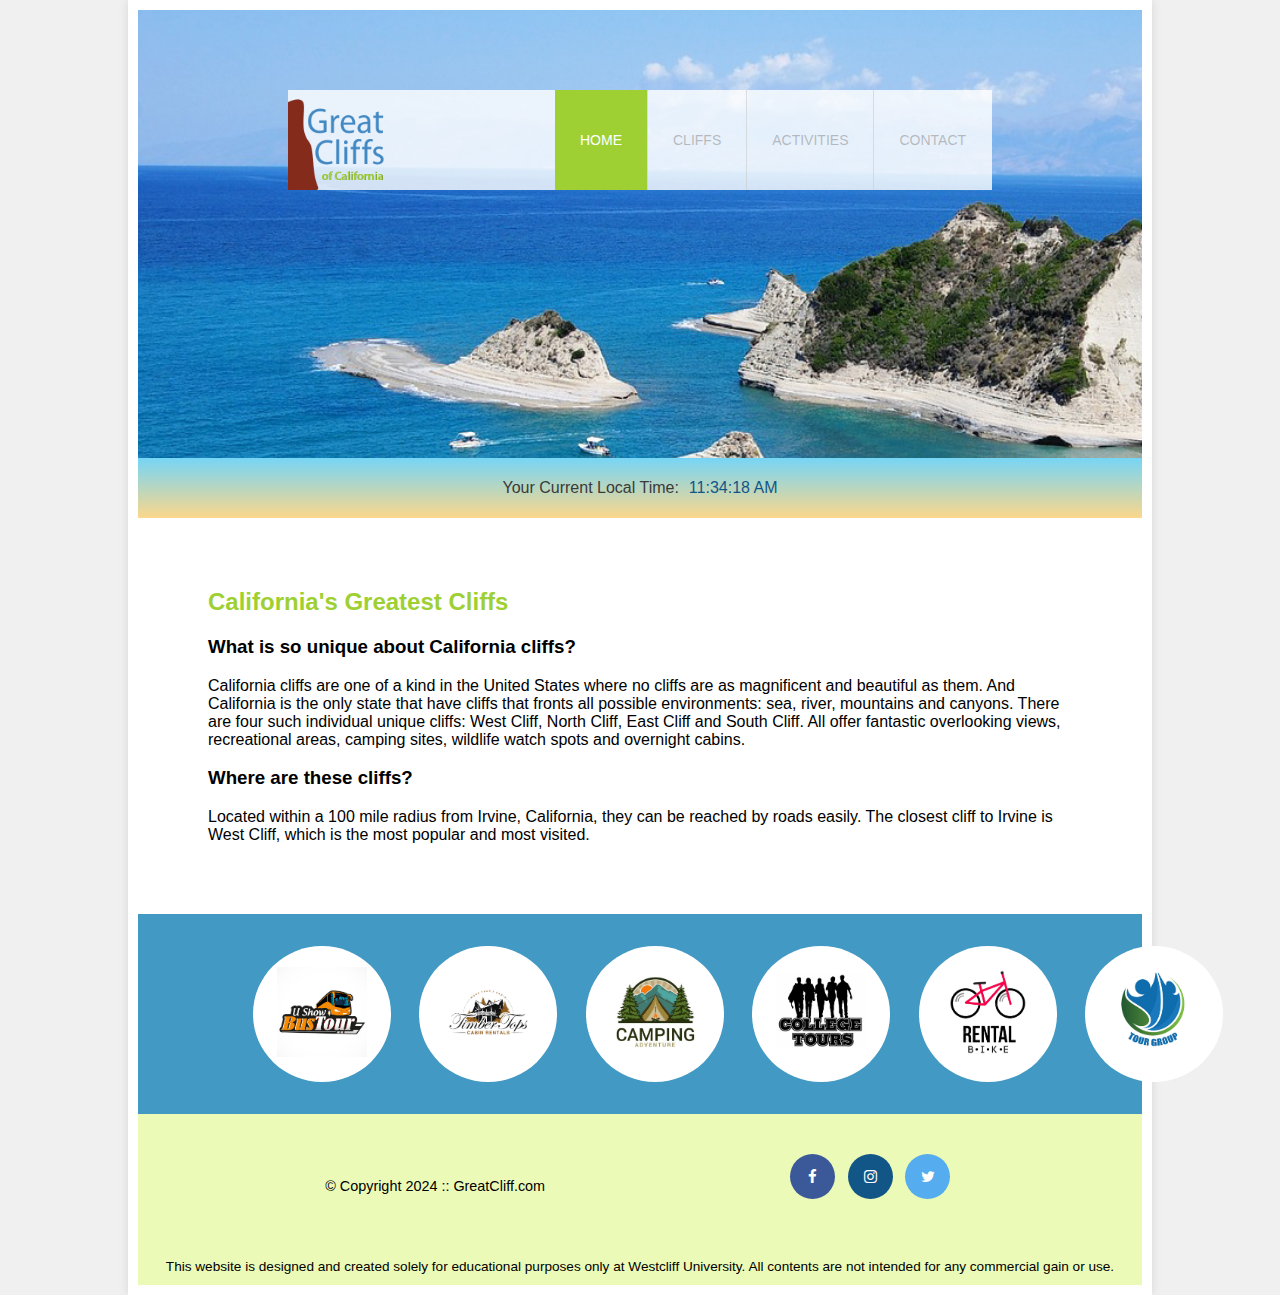
==== homework-module-1/index.html @ 41db1b04 "Created seperate repository for Greet Cliff as requested" ====
<!DOCTYPE html>
<html lang="en">
<head>
    <meta name="viewport" content="width=device-width, initial-scale=1.0">
    <title>Document</title>
    <meta charset="utf-8">
    <!-- Font Awesome -->
    <link rel="stylesheet" href="styles.css">
    <link rel="stylesheet" href="https://cdnjs.cloudflare.com/ajax/libs/font-awesome/4.7.0/css/font-awesome.min.css">
</head>
<body id="home"> 
    <div id="container">
        <header>
            <!-- <img src="images/cliff_ocean.jpg" alt="Ocean Viiew Cliff" width="1280" height="564"> -->
            <div class="main-header">
                <div class="logo">
                    <img src="images/logo.png" alt="Great Cliffs Logo" width="125">
                </div>
                <nav class="main-menu">
                    <ul>
                        <li class="active"><a href="index.html">Home</a></li>
                        <li><a href="cliffs.html">Cliffs</a></li>
                        <li><a href="activities.html">Activities</a></li>
                        <li><a href="contact.html">Contact</a></li>
                    </ul>
                </nav>
            </div>
        </header>
        <section id="timeofday">
            <span>Your Current Local Time:</span>
            <span id="clock"></span>
    </section>
        <main>
            <h2>California's Greatest Cliffs</h2>
            <h3>What is so unique about California cliffs?</h3>
            <p>California cliffs are one of a kind in the United States where no cliffs are as magnificent and beautiful as them. And California is the only state that have cliffs that fronts all possible environments: sea, river, mountains and canyons. There are four such individual unique cliffs: West Cliff, North Cliff, East Cliff and South Cliff. All offer fantastic overlooking views, recreational areas, camping sites, wildlife watch spots and overnight cabins.</p>
            <h3>Where are these cliffs?</h3>
            <p>Located within a 100 mile radius from Irvine, California, they can be reached by roads easily. The closest cliff to Irvine is West Cliff, which is the most popular and most visited.</p>
        </main>
              
        <section>
            <ul id="partners">
                <li class="partner">
                    <img src="images/partners/partner-bustour.png" alt="Partner Bus Tours">
                </li>
                <li class="partner">
                    <img src="images/partners/partner-cabinrental.png" alt="Partner Cabin Rental">
                </li>
                <li class="partner">
                    <img src="images/partners/partner-campingadv.png" alt="Partner Camping Adventure">
                </li>
                <li class="partner">
                    <img src="images/partners/partner-collegetours.png" alt="Partner College Tours">
                </li>
                <li class="partner">
                    <img src="images/partners/partner-rentalbike.png" alt="Partner Bike Rentals">
                </li>
                <li class="partner">
                    <img src="images/partners/partner-tourgroup.png" alt="Partner Tour Group">
                </li>
            </ul>
        </section>
    
        <footer>
            <div id="nondisclaimer">
                <div class="copy"><p>&copy Copyright 2024 :: GreatCliff.com</p></div>
                <div class="social">
                    <a href="#" class="fa fa-facebook"></a>
                    <a href="#" class="fa fa-instagram"></a>
                    <a href="#" class="fa fa-twitter"></a>
                </div>
            </div>
            <div id="disclaimer">
                <p>
                    This website is designed and created solely for educational purposes only at Westcliff University. All contents are not intended for any commercial gain or use.
                </p>
            </div>
        </footer>
        <script src="./js/digclock.js"></script>

       <script>
                //Day2-Add Partners' six images//
                var photos =[]; //declare an empty array to store iamge 
                var fileNames=[];//declare an empty element to store image file names
                var imageList =[];//declare an empty array to store html list that contain an image
               var image;//declare an empty variable to store the assembled image list codes
               var openList="<li class='partner'>";//declare a var to contain open list tag
               var closeList="</li>"//declare a var to contain close list tag
    
                //create a loop to create 6 images strating with index of 0
               for (var i=0;i<6;i++){
               fileNames.push("partner"+(i+1));
               photos.push('<img src="images/'+fileNames[i]+'.png">'); //assemble file name into image element and store in an array
               image = openList+photos[i]+closeList;
               imageList.push(image);
                }
                //display all six image codes stored in the array
                document.getElementById("partners").innerHTML=imageList.join(" ");
        </script>
    </div> 
    
</body>
</html>
---- homework-module-1/styles.css ----
body {
    margin: 0;
    padding: 0;
    background-color: #f0f0f0;
    font-family: Arial, Helvetica, sans-serif;
    display: flex;
    justify-content: center;
    align-items: flex-start;
    min-height: 50vh;
    flex-direction: column;
}

#container {
    width: 80%;
    max-width: 1500px;
    margin: 0 auto;
    background-color: #fff;
    padding: 10px;
    box-shadow: 0 0 10px rgba(0, 0, 0, 0.1);
    box-sizing: border-box;
}

/* Header */
header {
    width: 100%;
    min-height: 400px;
    padding-top: 3em;
}

#home header {
    background: no-repeat lightgrey url(images/cliff_ocean.jpg);
    background-size: 1500px;
}

#activities header {
    background: no-repeat lightgrey url(images/runfly.jpg);
    background-size: 1500px;
}

#contact header {
    background: no-repeat lightgrey url(images/cliff_rock.jpg);
    background-size: 1500px;
}

#cliffs header {
    background: no-repeat lightgrey url(images/forest_cliff.jpg);
    background-size: 1500px;
}

.main-header {
    background-color: rgba(255, 255, 255, 0.8);
    width: 704px;
    margin: 2em auto 0 auto;
    min-height: 100px;
    height: 100px;
}

.main-header .logo img {
    width: 100px;
    height: 100px;
    margin: 0 2em 0 0;
    float: left;
}

/* Navigation */
.main-menu {
    margin-left: 227px;
    font-weight: 400;
}

.main-menu ul li {
    list-style-type: none;
    display: inline-block;
    float: left;
    padding-left: 25px;
    padding-right: 25px;
    border-left: 1px solid rgba(202, 204, 202, 0.6);
    line-height: 100px;
    text-transform: uppercase;
    font-size: 14px;
}

.main-menu ul li a {
    text-decoration: none;
    color: #8888;
}

.main-menu ul li a:hover {
    color: #9ed034;
}

.main-menu ul li.active {
    background: #9ed034;
    border: none;
}

.main-menu ul li.active a {
    color: #fff;
}

/* Main */
main {
    margin: 70px;
    font-family: Arial, Helvetica, sans-serif;
}

main h1, h2 {
    color: #9ed034;
}

/* Partners */
section {
    width: 100%;
    background-color: #4299c3;
}

section #partners {
    width: 1200px;
    padding: 2em 0;
    margin: 0 auto;
    text-align: center;
}

section #partners .partner {
    display: inline-block;
    margin: 0 0.75em;
    padding: 1.3em 1.5em;
    background-color: #fff;
    border-radius: 50%;
}

section #partners .partner img {
    width: 90px;
    height: 90px;
}

/* Footer */
footer {
    width: 100%;
    height: 155px;
    padding-bottom: 1em;
    background-color: #ecfab8;
}

footer #nondisclaimer .copy {
    padding: 3.5em 3.5em 3.5em 13em;
    float: left;
    font-size: 0.9em;
}

footer #nondisclaimer .social {
    padding: 2.5em;
    margin-right: 9.25em;
    float: right;
}

footer #disclaimer {
    clear: both;
}

footer #disclaimer p {
    font-size: 0.85em;
    text-align: center;
}

footer #nondisclaimer .social .fa {
    padding: 15px;
    font-size: 15px;
    width: 15px;
    text-align: center;
    text-decoration: none;
    margin: 0 4px;
    border-radius: 50%;
}

footer #nondisclaimer .social .fa:hover {
    opacity: 0.7;
}

footer #nondisclaimer .social .fa-facebook {
    background: #3B5998;
    color: white;
}

footer #nondisclaimer .social .fa-twitter {
    background: #55ACEE;
    color: white;
}

footer #nondisclaimer .social .fa-instagram {
    background: #125688;
    color: white;
}

/* Activities */
table {
    width: 1000px;
    margin: 4em auto 0 auto;
}

caption {
    background: #85281B;
    height: 40px;
    color: #fff;
    font-size: 1.3em;
    font-weight: bold;
    padding-top: 1em;
}

thead {
    background: #BDE1FF;
}

tbody {
    background: #EEFFE6;
    text-align: center;
}

th, td {
    width: 225px;
    height: 75px;
    vertical-align: middle;
    border: solid 1px #852818;
}

th:first-child {
    width: 125px;
    height: 50px;
    background: #4977D1;
    color: #fff;
}

td:first-child {
    font-weight: bold;
    background: #BDE1FF;
}

/* Form */
.contactinfo div {
    margin: 10px;
}

.contactinfo .phone span:first-child {
    font-weight: bold;
}

.contactinfo .email span:first-child {
    font-weight: bold;
}

form div {
    padding: 10px 30px;
}

legend {
    font-weight: 800;
    color: #4977D1;
    text-transform: uppercase;
    font-family: Arial, Helvetica, sans-serif;
}

label {
    font-weight: bold;
    display: block;
    margin: 15px 0 0 0;
}

.selectmenu label,
.radios label {
    display: inline;
}

input, textarea {
    width: 1000px;
}

input {
    height: 20px;
}

textarea {
    resize: none;
    height: 300px;
}

input[type="radio"] {
    /* attribute selector */
    width: 25px;
}

input[type="submit"] {
    /* attribute selector */
    display: block;
    margin: 20px 0 10px 800px;
    width: 200px;
    height: 50px;
    background-color: #4977D1;
    border: 0px;
    color: #fff;
    padding: 5px;
    font-weight: bold;
    font-size: 1.1em;
}

select {
    width: 200px;
    text-align: center;
}

/* Cliff */
#cliffs table {
    width: 500px;
    background: #fff;
    margin: 0px;
    padding: 0px;
    border-spacing: 0;
    /* Remove space between cells */
}

#cliffs table img {
    width: 500px;
}

#cliffs caption {
    padding-top: 15px;
}

#cliffs td, th {
    width: 500px;
    margin: 0px;
    padding: 0px;
    background: #fff;
    border: none;
}

#cliffs .table_td {
    padding: 30px 50px;
}
#Inquire {
    display: flex;
    justify-content: center;
    align-items: center;
    margin: 0 auto;
}
/*Timeclock*/
#timeofday{
    height: 60px;
    display:flex;
    justify-content: center;
    align-items: center;
    font-family: Arial, Helvetica, sans-serif;
    background:linear-gradient(0deg, rgba(251,215,139,1) 0%, rgba(118,213,245,1) 100%);
    color:#125688
}
#timeofday span:first-child{
    color:#3a3a3a
}
#clock{
    margin-left:10px;
}
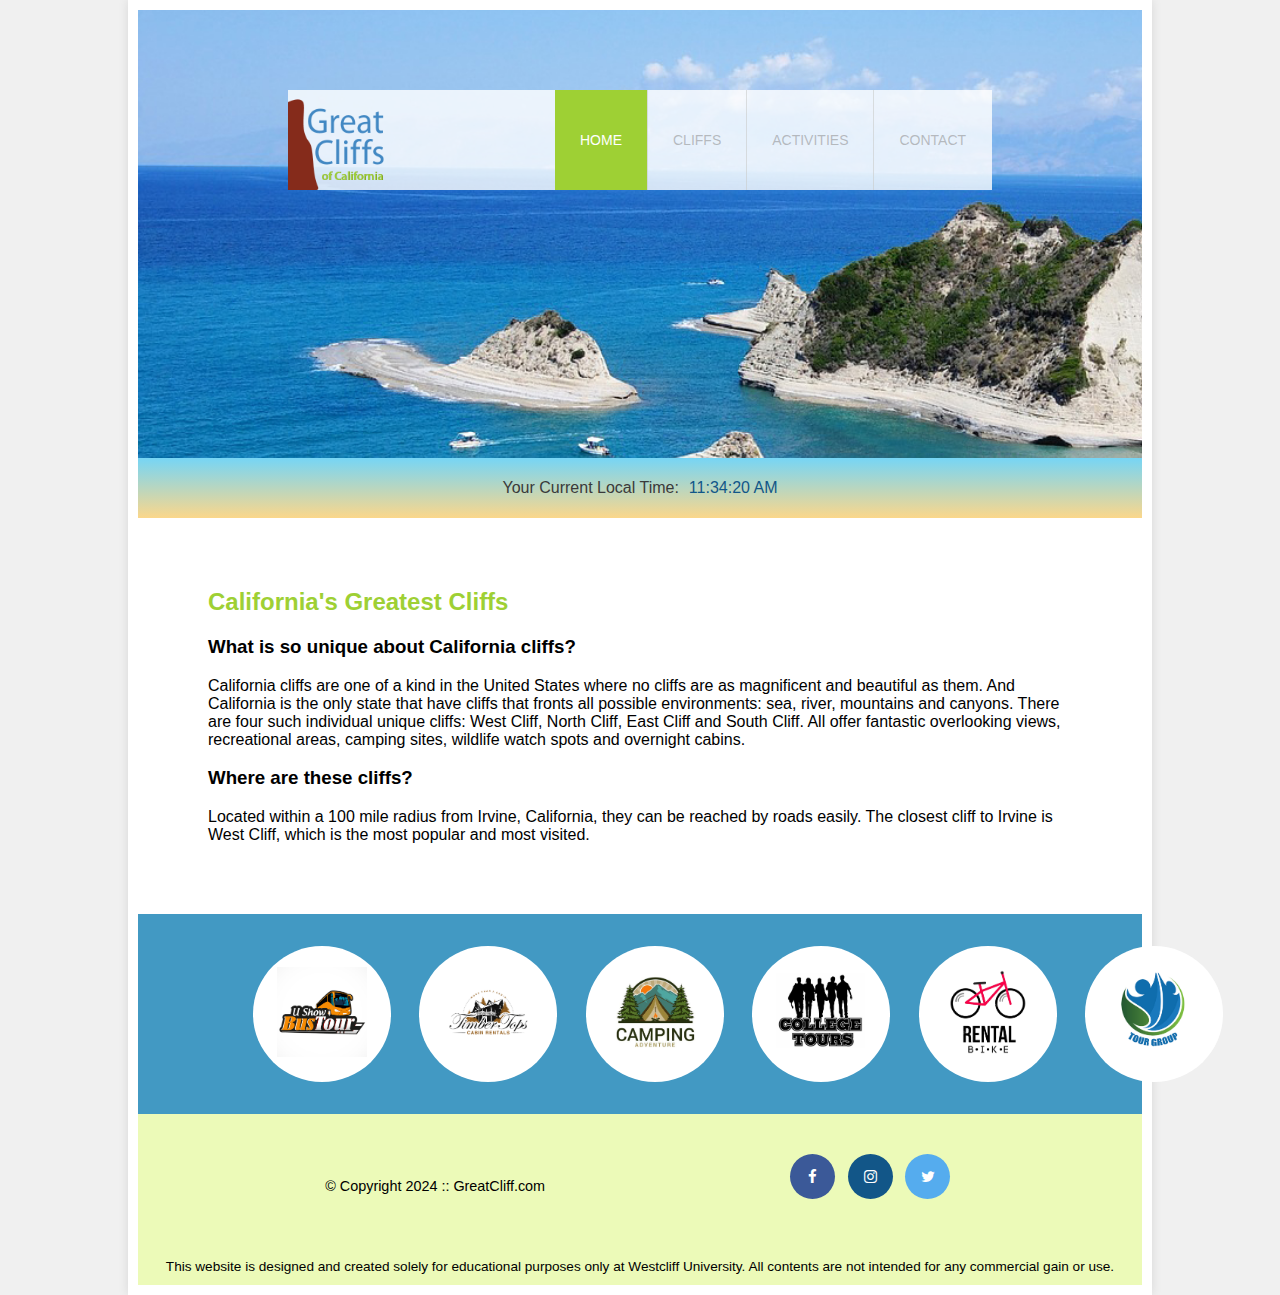
==== commit 9a021cab: "great cliff website made responsive" ====
--- a/homework-module-1/index.html
+++ b/homework-module-1/index.html
@@ -99,5 +99,10 @@
         </script>
     </div> 
     
+    <!-- Bootstrap jQuery -->
+
+    <!-- Bootstrap Popper -->
+
+    <!-- Bootstrap JS -->
 </body>
 </html>--- a/homework-module-1/styles.css
+++ b/homework-module-1/styles.css
@@ -314,7 +314,7 @@
     margin: 0px;
     padding: 0px;
     border-spacing: 0;
-    /* Remove space between cells */
+   
 }
 
 #cliffs table img {
@@ -358,3 +358,111 @@
 #clock{
     margin-left:10px;
 }
+
+/* Interactive table styles */
+.selected {
+    background-color: rgb(7, 223, 0); /* Change to any color you prefer for selected state */
+}
+
+.not-available {
+    background-color: grey; /* Style for not available cells */
+    cursor: not-allowed; 
+}
+
+.header {
+    font-weight: bold;
+}
+
+
+#lightbox {
+    display: none;
+    position: fixed;
+    z-index: 1000;
+    left: 0;
+    top: 0;
+    width: 100%;
+    height: 100%;
+    overflow: auto;
+    background-color: rgba(0,0,0,0.8);
+  }
+  
+  .lightbox-content {
+    position: relative;
+    margin: auto;
+    padding: 10px;
+    width: 80%;
+    max-width: 700px;
+  }
+  
+  .lightbox-img {
+    width: 100%;
+    height: auto;
+  }
+  
+  .close {
+    position: absolute;
+    top: 10px;
+    right: 25px;
+    color: #fff;
+    font-size: 35px;
+    font-weight: bold;
+    cursor: pointer;
+  }
+  
+ 
+#activityDisplayBox {
+    border: 1px solid #000;
+    padding: 10px;
+    margin-top: 20px;
+}
+
+#activityList li {
+    list-style-type: none;
+}
+
+/* Home */
+
+
+
+/* ACTIVATE BELOW WHEN TESTING NAVIGATION AND OTHERS FOR RWD */
+
+/* Media Queries */
+/*@media (max-width: 768px) {
+    footer #nondisclaimer .copy {
+        padding: 3.5em 0em 3.5em 0em;
+        text-align: center;
+        float: none;
+        font-size: 0.9em;
+      }
+      footer #nondisclaimer .social {
+        padding: 2.5em 0;
+        margin: 0;
+        text-align: center;
+        float: none;
+      }
+}
+
+@media (max-width: 992px) {
+    .logo img {
+        position: relative;
+        bottom: 8px;
+    }
+    .main-menu {
+        width: 200px;
+        background-color:rgb(255, 255, 255);
+        position: absolute;
+        right: 1.7em;
+      }
+      .main-menu ul li {
+        border-bottom: 1px solid rgba(202, 204, 202, 0.6);
+      }
+      main {
+        padding: 3em 1em 3em 1em;
+        margin: 0;
+      }
+      #home .main-col-content {
+        padding: 25px;
+        min-height: 450px;
+        margin-top: 1em;
+      }
+} */